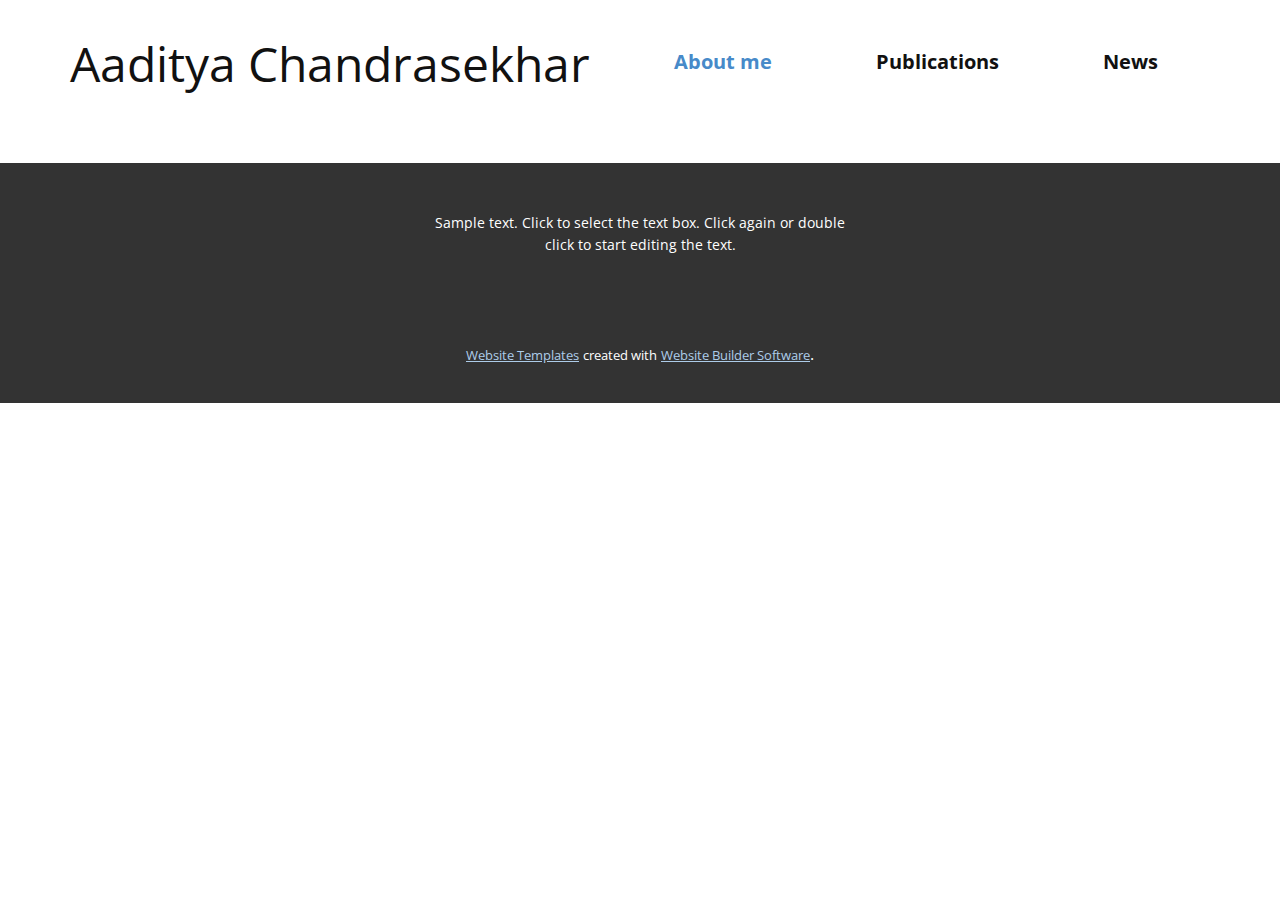
==== About-me.html @ facf3524 "updated website" ====
<!DOCTYPE html>
<html style="font-size: 16px;">
  <head>
    <meta name="viewport" content="width=device-width, initial-scale=1.0">
    <meta charset="utf-8">
    <meta name="keywords" content="">
    <meta name="description" content="">
    <meta name="page_type" content="np-template-header-footer-from-plugin">
    <title>About me</title>
    <link rel="stylesheet" href="nicepage.css" media="screen">
<link rel="stylesheet" href="About-me.css" media="screen">
    <script class="u-script" type="text/javascript" src="jquery.js" defer=""></script>
    <script class="u-script" type="text/javascript" src="nicepage.js" defer=""></script>
    <meta name="generator" content="Nicepage 3.3.7, nicepage.com">
    <link id="u-theme-google-font" rel="stylesheet" href="https://fonts.googleapis.com/css?family=Roboto:100,100i,300,300i,400,400i,500,500i,700,700i,900,900i|Open+Sans:300,300i,400,400i,600,600i,700,700i,800,800i">
    
    <script type="application/ld+json">{
		"@context": "http://schema.org",
		"@type": "Organization",
		"name": "",
		"url": "index.html"
}</script>
    <meta property="og:title" content="About me">
    <meta property="og:type" content="website">
    <meta name="theme-color" content="#478ac9">
    <link rel="canonical" href="index.html">
    <meta property="og:url" content="index.html">
  </head>
  <body class="u-body"><header class="u-clearfix u-header u-header" id="sec-1c89"><div class="u-clearfix u-sheet u-sheet-1">
        <nav class="u-menu u-menu-dropdown u-offcanvas u-menu-1">
          <div class="menu-collapse" style="font-size: 1.25rem; letter-spacing: 0px; font-weight: 700;">
            <a class="u-button-style u-custom-left-right-menu-spacing u-custom-padding-bottom u-custom-top-bottom-menu-spacing u-nav-link u-text-active-palette-1-base u-text-hover-palette-2-base" href="#">
              <svg><use xmlns:xlink="http://www.w3.org/1999/xlink" xlink:href="#menu-hamburger"></use></svg>
              <svg version="1.1" xmlns="http://www.w3.org/2000/svg" xmlns:xlink="http://www.w3.org/1999/xlink"><defs><symbol id="menu-hamburger" viewBox="0 0 16 16" style="width: 16px; height: 16px;"><rect y="1" width="16" height="2"></rect><rect y="7" width="16" height="2"></rect><rect y="13" width="16" height="2"></rect>
</symbol>
</defs></svg>
            </a>
          </div>
          <div class="u-custom-menu u-nav-container">
            <ul class="u-nav u-unstyled u-nav-1"><li class="u-nav-item"><a class="u-button-style u-nav-link u-text-active-palette-1-base u-text-hover-palette-2-base" href="About-me.html" style="padding: 30px 52px;">About me</a>
</li><li class="u-nav-item"><a class="u-button-style u-nav-link u-text-active-palette-1-base u-text-hover-palette-2-base" href="Publications.html" style="padding: 30px 52px;">Publications</a>
</li><li class="u-nav-item"><a class="u-button-style u-nav-link u-text-active-palette-1-base u-text-hover-palette-2-base" href="News.html" style="padding: 30px 52px;">News</a>
</li></ul>
          </div>
          <div class="u-custom-menu u-nav-container-collapse">
            <div class="u-black u-container-style u-inner-container-layout u-opacity u-opacity-95 u-sidenav">
              <div class="u-sidenav-overflow">
                <div class="u-menu-close"></div>
                <ul class="u-align-center u-nav u-popupmenu-items u-unstyled u-nav-2"><li class="u-nav-item"><a class="u-button-style u-nav-link" href="About-me.html" style="padding: 30px 52px;">About me</a>
</li><li class="u-nav-item"><a class="u-button-style u-nav-link" href="Publications.html" style="padding: 30px 52px;">Publications</a>
</li><li class="u-nav-item"><a class="u-button-style u-nav-link" href="News.html" style="padding: 30px 52px;">News</a>
</li></ul>
              </div>
            </div>
            <div class="u-black u-menu-overlay u-opacity u-opacity-70"></div>
          </div>
        </nav>
        <p class="u-text u-text-1">Aaditya Chandrasekhar</p>
      </div></header> 
    
    
    <footer class="u-align-center u-clearfix u-footer u-grey-80 u-footer" id="sec-c904"><div class="u-clearfix u-sheet u-sheet-1">
        <p class="u-small-text u-text u-text-variant u-text-1">Sample text. Click to select the text box. Click again or double click to start editing the text.</p>
      </div></footer>
    <section class="u-backlink u-clearfix u-grey-80">
      <a class="u-link" href="https://nicepage.com/website-templates" target="_blank">
        <span>Website Templates</span>
      </a>
      <p class="u-text">
        <span>created with</span>
      </p>
      <a class="u-link" href="https://nicepage.com/" target="_blank">
        <span>Website Builder Software</span>
      </a>. 
    </section>
  </body>
</html>
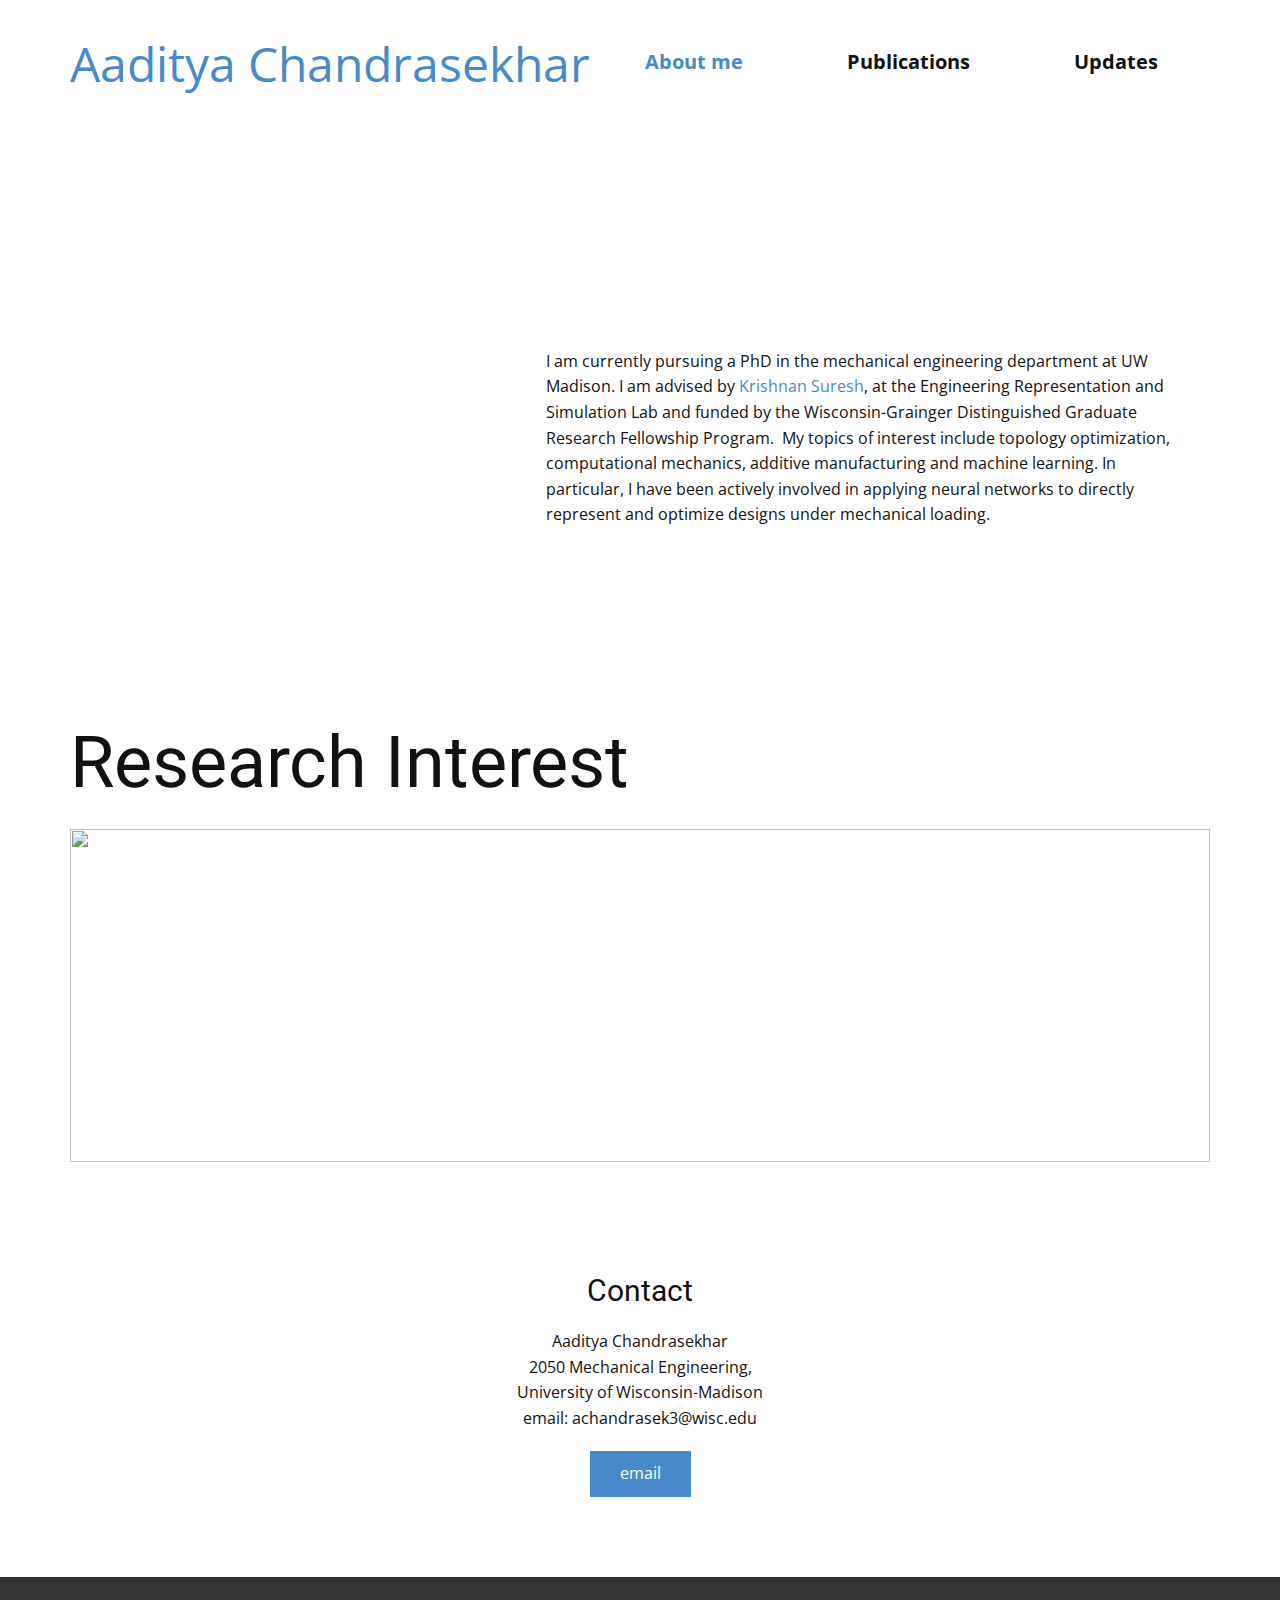
==== commit 95d17055: "included icon" ====
--- a/About-me.html
+++ b/About-me.html
@@ -1,9 +1,9 @@
 <!DOCTYPE html>
-<html style="font-size: 16px;">
+<html style="font-size: 16px;" lang="en-US">
   <head>
     <meta name="viewport" content="width=device-width, initial-scale=1.0">
     <meta charset="utf-8">
-    <meta name="keywords" content="">
+    <meta name="keywords" content="Research Interest">
     <meta name="description" content="">
     <meta name="page_type" content="np-template-header-footer-from-plugin">
     <title>About me</title>
@@ -12,12 +12,16 @@
     <script class="u-script" type="text/javascript" src="jquery.js" defer=""></script>
     <script class="u-script" type="text/javascript" src="nicepage.js" defer=""></script>
     <meta name="generator" content="Nicepage 3.3.7, nicepage.com">
+    <link rel="icon" href="images/favicon.png">
     <link id="u-theme-google-font" rel="stylesheet" href="https://fonts.googleapis.com/css?family=Roboto:100,100i,300,300i,400,400i,500,500i,700,700i,900,900i|Open+Sans:300,300i,400,400i,600,600i,700,700i,800,800i">
+    
+    
+    
     
     <script type="application/ld+json">{
 		"@context": "http://schema.org",
 		"@type": "Organization",
-		"name": "",
+		"name": "Aaditya Personal Site",
 		"url": "index.html"
 }</script>
     <meta property="og:title" content="About me">
@@ -39,7 +43,7 @@
           <div class="u-custom-menu u-nav-container">
             <ul class="u-nav u-unstyled u-nav-1"><li class="u-nav-item"><a class="u-button-style u-nav-link u-text-active-palette-1-base u-text-hover-palette-2-base" href="About-me.html" style="padding: 30px 52px;">About me</a>
 </li><li class="u-nav-item"><a class="u-button-style u-nav-link u-text-active-palette-1-base u-text-hover-palette-2-base" href="Publications.html" style="padding: 30px 52px;">Publications</a>
-</li><li class="u-nav-item"><a class="u-button-style u-nav-link u-text-active-palette-1-base u-text-hover-palette-2-base" href="News.html" style="padding: 30px 52px;">News</a>
+</li><li class="u-nav-item"><a class="u-button-style u-nav-link u-text-active-palette-1-base u-text-hover-palette-2-base" href="Updates.html" style="padding: 30px 52px;">Updates</a>
 </li></ul>
           </div>
           <div class="u-custom-menu u-nav-container-collapse">
@@ -48,30 +52,62 @@
                 <div class="u-menu-close"></div>
                 <ul class="u-align-center u-nav u-popupmenu-items u-unstyled u-nav-2"><li class="u-nav-item"><a class="u-button-style u-nav-link" href="About-me.html" style="padding: 30px 52px;">About me</a>
 </li><li class="u-nav-item"><a class="u-button-style u-nav-link" href="Publications.html" style="padding: 30px 52px;">Publications</a>
-</li><li class="u-nav-item"><a class="u-button-style u-nav-link" href="News.html" style="padding: 30px 52px;">News</a>
+</li><li class="u-nav-item"><a class="u-button-style u-nav-link" href="Updates.html" style="padding: 30px 52px;">Updates</a>
 </li></ul>
               </div>
             </div>
             <div class="u-black u-menu-overlay u-opacity u-opacity-70"></div>
           </div>
         </nav>
-        <p class="u-text u-text-1">Aaditya Chandrasekhar</p>
-      </div></header> 
+        <p class="u-text u-text-palette-1-base u-text-1">Aaditya Chandrasekhar</p>
+      </div></header>
+    <section class="u-clearfix u-section-1" id="sec-7ed9">
+      <div class="u-clearfix u-sheet u-sheet-1">
+        <div class="u-clearfix u-expanded-width u-gutter-0 u-layout-wrap u-layout-wrap-1">
+          <div class="u-layout">
+            <div class="u-layout-row">
+              <div class="u-align-center u-container-style u-layout-cell u-left-cell u-size-23 u-layout-cell-1">
+                <div class="u-container-layout u-valign-middle u-container-layout-1">
+                  <div alt="" class="u-image u-image-circle u-image-1" src=""></div>
+                </div>
+              </div>
+              <div class="u-align-left u-container-style u-layout-cell u-right-cell u-size-37 u-layout-cell-2">
+                <div class="u-container-layout u-container-layout-2">
+                  <p class="u-text u-text-1">I am currently pursuing a PhD in the mechanical engineering department at UW Madison. I am advised by <a href="https://ersl.wisc.edu/" class="u-active-none u-border-none u-btn u-button-link u-button-style u-hover-none u-none u-text-palette-1-base u-btn-1" target="_blank">Krishnan Suresh</a>,&nbsp;at the Engineering Representation and Simulation Lab and funded by the Wisconsin-Grainger Distinguished Graduate Research Fellowship Program. &nbsp;My topics of interest include topology optimization, computational mechanics, additive manufacturing and machine learning. In particular, I have been actively involved in applying neural networks to directly represent and optimize designs under mechanical loading.
+                  </p>
+                </div>
+              </div>
+            </div>
+          </div>
+        </div>
+      </div>
+    </section>
+    <section class="u-clearfix u-section-2" id="sec-1cde">
+      <div class="u-clearfix u-sheet u-sheet-1">
+        <h1 class="u-heading-font u-text u-title u-text-1">Research Interest</h1>
+        <img class="u-expand-resize u-image u-image-1" src="images/research_interest1.png">
+      </div>
+    </section>
+    <section class="u-align-center u-clearfix u-section-3" id="sec-32db">
+      <div class="u-clearfix u-sheet u-valign-middle u-sheet-1">
+        <div class="u-clearfix u-expanded-width u-layout-wrap u-layout-wrap-1">
+          <div class="u-layout">
+            <div class="u-layout-row">
+              <div class="u-align-center u-container-style u-layout-cell u-right-cell u-size-60 u-layout-cell-1">
+                <div class="u-container-layout u-valign-middle u-container-layout-1">
+                  <h3 class="u-text u-text-1">Contact</h3>
+                  <p class="u-text u-text-2">Aaditya Chandrasekhar<br>2050 Mechanical Engineering,<br>University of Wisconsin-Madison<br>email: achandrasek3@wisc.edu
+                  </p>
+                  <a href="mailto:achandrasek3@wisc.edu" class="u-btn u-button-style u-btn-1">email</a>
+                </div>
+              </div>
+            </div>
+          </div>
+        </div>
+      </div>
+    </section>
     
     
-    <footer class="u-align-center u-clearfix u-footer u-grey-80 u-footer" id="sec-c904"><div class="u-clearfix u-sheet u-sheet-1">
-        <p class="u-small-text u-text u-text-variant u-text-1">Sample text. Click to select the text box. Click again or double click to start editing the text.</p>
-      </div></footer>
-    <section class="u-backlink u-clearfix u-grey-80">
-      <a class="u-link" href="https://nicepage.com/website-templates" target="_blank">
-        <span>Website Templates</span>
-      </a>
-      <p class="u-text">
-        <span>created with</span>
-      </p>
-      <a class="u-link" href="https://nicepage.com/" target="_blank">
-        <span>Website Builder Software</span>
-      </a>. 
-    </section>
+    <footer class="u-align-left u-clearfix u-footer u-grey-80 u-footer" id="sec-c904"><div class="u-clearfix u-sheet u-sheet-1"></div></footer>
   </body>
 </html>--- a/About-me.css
+++ b/About-me.css
@@ -0,0 +1,222 @@
+.u-section-1 .u-sheet-1 {
+  min-height: 349px;
+}
+
+.u-section-1 .u-layout-wrap-1 {
+  margin: 60px auto 60px 0;
+}
+
+.u-section-1 .u-layout-cell-1 {
+  min-height: 420px;
+}
+
+.u-section-1 .u-container-layout-1 {
+  padding: 30px;
+}
+
+.u-section-1 .u-image-1 {
+  width: 300px;
+  height: 300px;
+  background-image: url("images/displayPicture.png");
+  background-position: 50% 50%;
+  margin: 0 auto;
+}
+
+.u-section-1 .u-layout-cell-2 {
+  min-height: 420px;
+}
+
+.u-section-1 .u-container-layout-2 {
+  padding: 30px;
+}
+
+.u-section-1 .u-text-1 {
+  margin: 96px -9px 0 9px;
+}
+
+.u-section-1 .u-btn-1 {
+  padding: 0;
+}
+
+@media (max-width: 1199px) {
+  .u-section-1 .u-sheet-1 {
+    min-height: 26px;
+  }
+
+  .u-section-1 .u-layout-wrap-1 {
+    margin-right: initial;
+    margin-left: initial;
+  }
+
+  .u-section-1 .u-layout-cell-1 {
+    min-height: 346px;
+  }
+
+  .u-section-1 .u-layout-cell-2 {
+    min-height: 346px;
+  }
+
+  .u-section-1 .u-text-1 {
+    margin-left: 0;
+    margin-right: 0;
+  }
+}
+
+@media (max-width: 991px) {
+  .u-section-1 .u-layout-cell-1 {
+    min-height: 265px;
+  }
+
+  .u-section-1 .u-image-1 {
+    width: 216px;
+    height: 216px;
+  }
+
+  .u-section-1 .u-layout-cell-2 {
+    min-height: 100px;
+  }
+}
+
+@media (max-width: 767px) {
+  .u-section-1 .u-layout-cell-1 {
+    min-height: 518px;
+  }
+
+  .u-section-1 .u-container-layout-1 {
+    padding-left: 10px;
+    padding-right: 10px;
+  }
+
+  .u-section-1 .u-container-layout-2 {
+    padding-left: 10px;
+    padding-right: 10px;
+  }
+}
+
+@media (max-width: 575px) {
+  .u-section-1 .u-layout-cell-1 {
+    min-height: 326px;
+  }
+}.u-section-2 .u-sheet-1 {
+  min-height: 510px;
+}
+
+.u-section-2 .u-text-1 {
+  margin: 20px 580px 0 0;
+}
+
+.u-section-2 .u-image-1 {
+  object-position: 50% 0%;
+  width: 1140px;
+  height: 333px;
+  margin-top: 27px;
+  margin-bottom: 51px;
+}
+
+@media (max-width: 1199px) {
+  .u-section-2 .u-text-1 {
+    margin-right: 0;
+  }
+
+  .u-section-2 .u-image-1 {
+    width: 940px;
+    height: 275px;
+  }
+}
+
+@media (max-width: 991px) {
+  .u-section-2 .u-image-1 {
+    width: 720px;
+    height: 211px;
+  }
+}
+
+@media (max-width: 767px) {
+  .u-section-2 .u-sheet-1 {
+    min-height: 446px;
+  }
+
+  .u-section-2 .u-image-1 {
+    width: 540px;
+    height: 158px;
+  }
+}
+
+@media (max-width: 575px) {
+  .u-section-2 .u-sheet-1 {
+    min-height: 336px;
+  }
+
+  .u-section-2 .u-image-1 {
+    width: 340px;
+    height: 99px;
+  }
+}.u-section-3 {
+  background-image: none;
+}
+
+.u-section-3 .u-sheet-1 {
+  min-height: 168px;
+}
+
+.u-section-3 .u-layout-wrap-1 {
+  margin: 30px auto 30px 0;
+}
+
+.u-section-3 .u-layout-cell-1 {
+  min-height: 301px;
+}
+
+.u-section-3 .u-container-layout-1 {
+  padding: 30px;
+}
+
+.u-section-3 .u-text-1 {
+  margin: 0;
+}
+
+.u-section-3 .u-text-2 {
+  margin: 20px 0 0;
+}
+
+.u-section-3 .u-btn-1 {
+  margin-left: auto;
+  margin-right: auto;
+  margin-top: 20px;
+}
+
+@media (max-width: 1199px) {
+  .u-section-3 .u-sheet-1 {
+    min-height: 130px;
+  }
+
+  .u-section-3 .u-layout-wrap-1 {
+    margin-right: initial;
+    margin-left: initial;
+  }
+
+  .u-section-3 .u-layout-cell-1 {
+    min-height: 248px;
+  }
+}
+
+@media (max-width: 991px) {
+  .u-section-3 .u-sheet-1 {
+    min-height: 141px;
+  }
+
+  .u-section-3 .u-layout-cell-1 {
+    min-height: 100px;
+  }
+}
+
+@media (max-width: 767px) {
+  .u-section-3 .u-sheet-1 {
+    min-height: 241px;
+  }
+
+  .u-section-3 .u-container-layout-1 {
+    padding-left: 10px;
+    padding-right: 10px;
+  }
+}